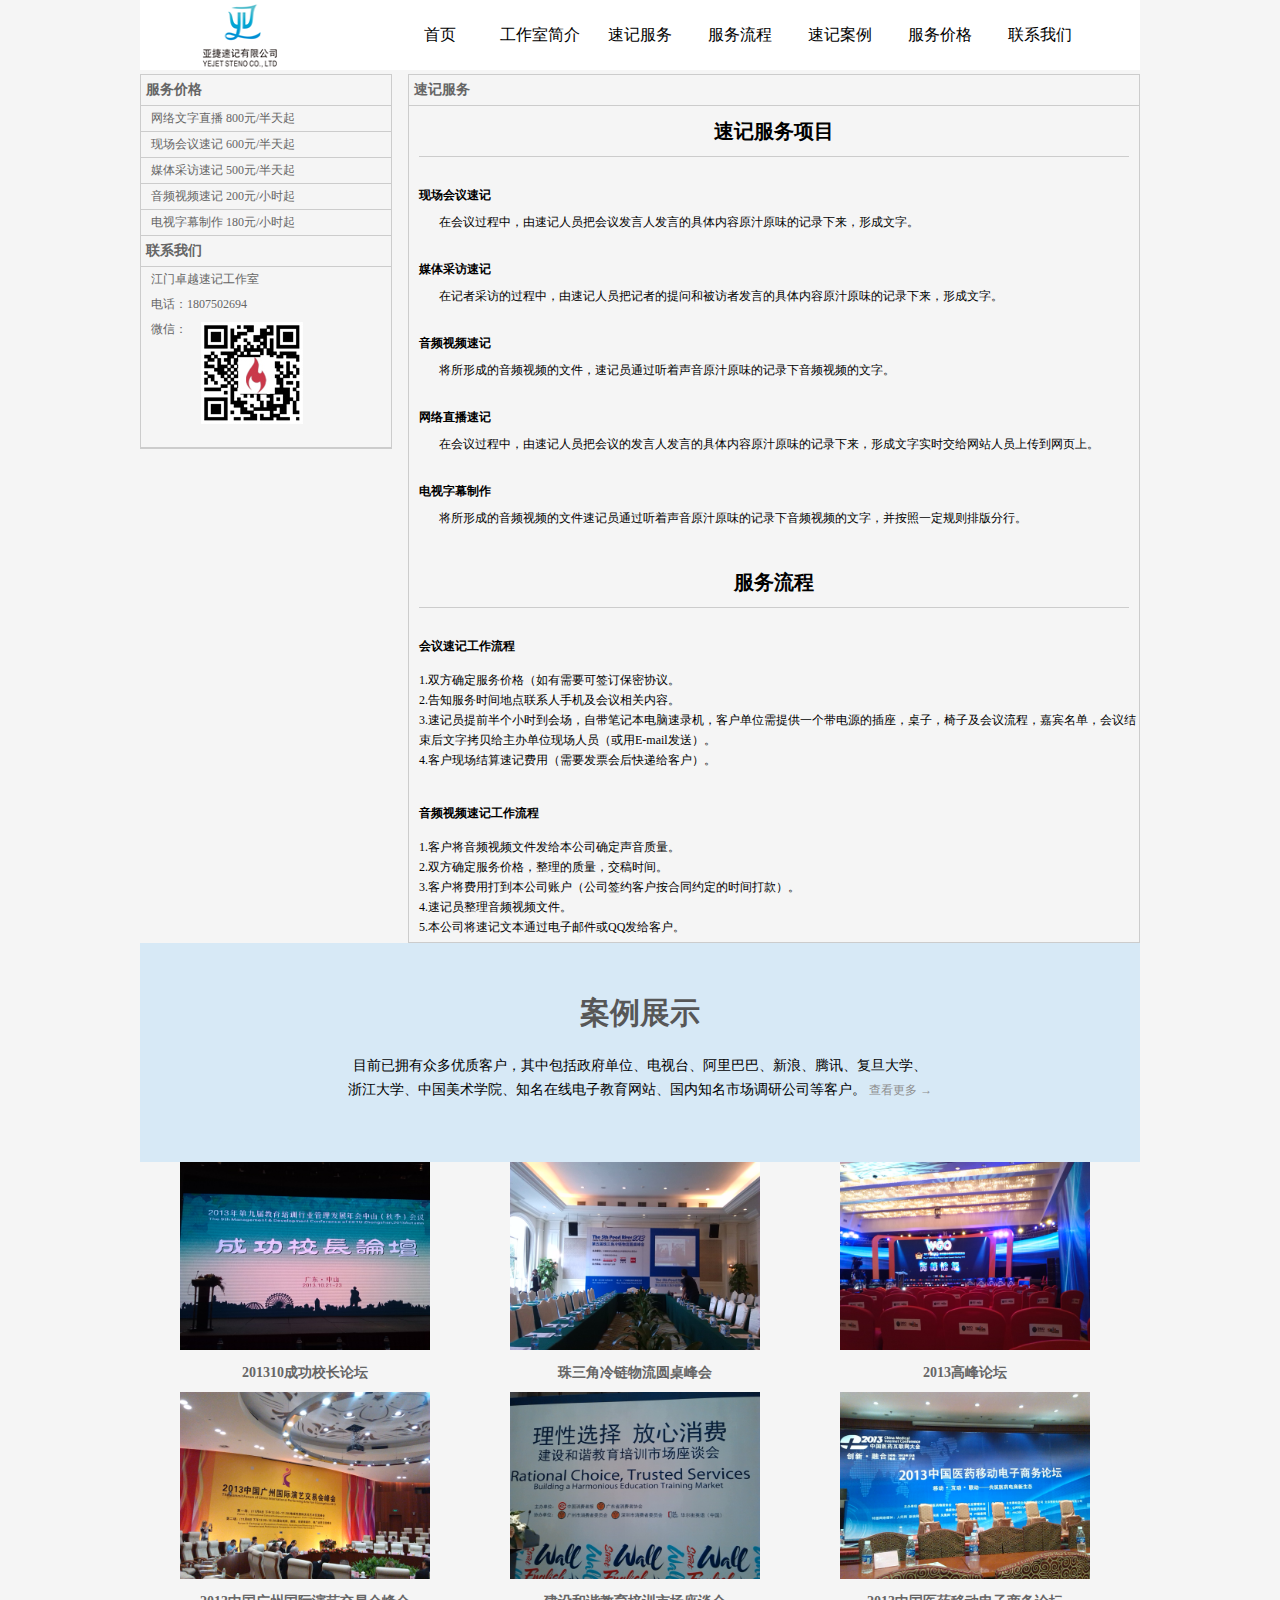
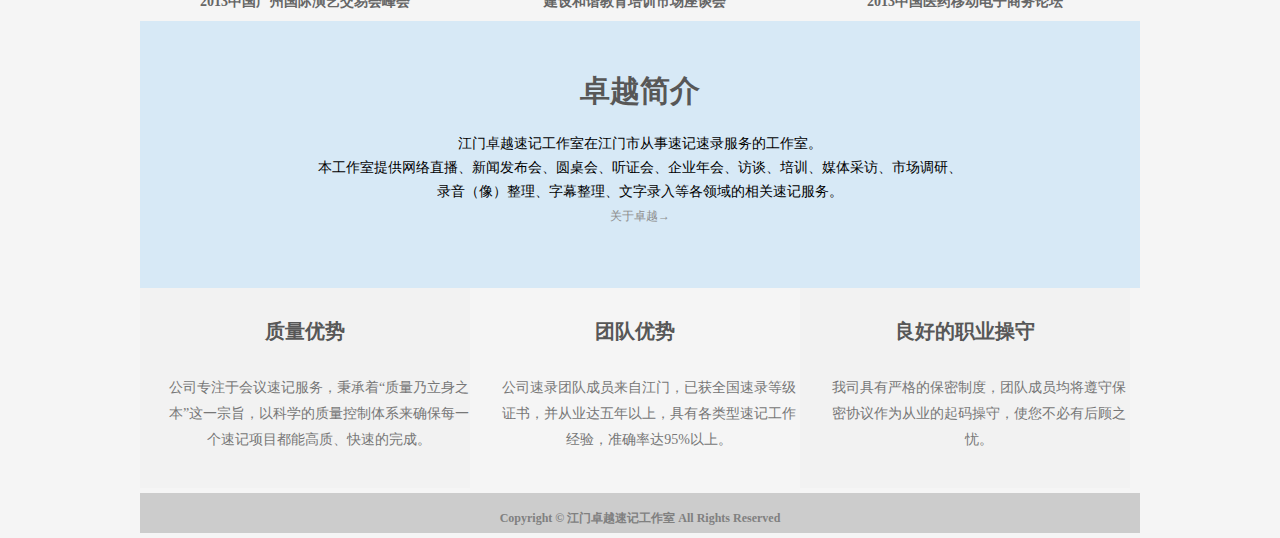
==== index.html @ 513dfbac "chance location" ====
<!DOCTYPE html>
<html lang="zh">
<head>
<meta charset="utf-8">
<meta name="viewport" content="width=device-width, initial-scale=1.0">
<title>首页-江门卓越速记工作室</title>
<link rel="stylesheet" href="css/main.css" type="text/css">
<meta name="keywords" content="首页、卓越速记、江门速记公司、广州速记公司、珠海速记公司、佛山速记、速记、卓越品质、江门速记服务" >
<meta name="description" content="江门速记高效专业选卓越速记（www.jmzysj.com），拥有丰富经验速记团队，先服务， 后收费，江门速记可信赖选择。咨询热线:18922044642">
</head>
<body>
  <html>
   <div class="wrap">
   	<div class="nav">
    <div  class="nav_left">
    	<img src="images/logo_副本.png" alt="江门卓越速记工作室" />
    </div>
    <div class="nav_mid">
      <div class="nav_right"></div><!--nav_right结束--> 
      <div class="nav_mid_left">
        <ul>
          <li><a href="#">首页</a></li>
          <li><a href="#company">工作室简介</a></li>
          <li><a href="#stService">速记服务</a></li>
          <li><a href="#serviceProcess">服务流程</a></li>
          <li><a href="#stCase">速记案例</a></li>
          <li><a href="#servicePrice">服务价格</a></li>
          <li><a href="#contactUs">联系我们</a></li>
        </ul>
      </div><!--nav_mid_left结束--> 
      
    </div><!--导航主体nav_mid结束-->
    
  </div><!--nav结束-->
  <section id="service">
  	<div class="service_items">
  		<a name="servicePrice"></a>
  		<ul>
  			<li><h3>服务价格</h3></li>
  			<li>
  				<ul class="detail">
  					<li>网络文字直播 800元/半天起</li>
  					<li>现场会议速记 600元/半天起</li>
  					<li>媒体采访速记 500元/半天起</li>
  					<li>音频视频速记 200元/小时起</li>
  					<li>电视字幕制作 180元/小时起</li>
  				</ul>
  			</li>
  			<a name="contactUs"></a>
  			<li><h3>联系我们</h3></li>
  			<li class="phone">
  				<p>江门卓越速记工作室<br>电话：1807502694 <br>微信：	</p>
  				<img src="images/qrcode.jpg" alt="">
  			</li>
  		</ul>
  	</div><!--service_items结束-->
  	<div class="content">
  		<div class="title">
  			<a name="stService"></a>
  			<h3>速记服务</h3>
  		</div><!--title结束-->
  		<div class="serviceProcess">
  			<h2>速记服务项目</h2>
  			<ul>
  				<li>现场会议速记</li>
  				<li>在会议过程中，由速记人员把会议发言人发言的具体内容原汁原味的记录下来，形成文字。</li>
  				<li>媒体采访速记 </li>
  				<li>在记者采访的过程中，由速记人员把记者的提问和被访者发言的具体内容原汁原味的记录下来，形成文字。</li>
  				<li>音频视频速记 </li>
  				<li>将所形成的音频视频的文件，速记员通过听着声音原汁原味的记录下音频视频的文字。</li>
  				<li>网络直播速记</li>
  				<li>在会议过程中，由速记人员把会议的发言人发言的具体内容原汁原味的记录下来，形成文字实时交给网站人员上传到网页上。 </li>
  				<li>
电视字幕制作  </li>
  				<li>将所形成的音频视频的文件速记员通过听着声音原汁原味的记录下音频视频的文字，并按照一定规则排版分行。</li>
  			</ul>
  		</div><!--serviceProcess结束-->
  		<div class="serviceProcess1">
  			<div class="navs">
  				<a name="serviceProcess"></a>
  				<h2>服务流程</h2>
  			<h1>会议速记工作流程</h1>
  			<p>1.双方确定服务价格（如有需要可签订保密协议。</p>
  		    <p>2.告知服务时间地点联系人手机及会议相关内容。</p>
			<p>3.速记员提前半个小时到会场，自带笔记本电脑速录机，客户单位需提供一个带电源的插座，桌子，椅子及会议流程，嘉宾名单，会议结</p>
			<p>束后文字拷贝给主办单位现场人员（或用E-mail发送）。</p>   
			<p>4.客户现场结算速记费用（需要发票会后快递给客户）。</p>
  			<h1>音频视频速记工作流程</h1>	
  			<p>1.客户将音频视频文件发给本公司确定声音质量。</p>
  			<p>2.双方确定服务价格，整理的质量，交稿时间。</p>
  			<p>3.客户将费用打到本公司账户（公司签约客户按合同约定的时间打款）。</p>
  			<p>4.速记员整理音频视频文件。</p>
  			<p>5.本公司将速记文本通过电子邮件或QQ发给客户。</p>
			
  			</div>
  			
			
  		</div><!--serviceProcess结束-->
  	</div><!--content结束-->
  	<div class="serviceProcess"></div>
  </section><!--service结束-->

  <section id="recent-works">
  <div class="container">
    <div class="center">
      <h2>案例展示</h2>
<!--      <hr>-->
      <p class="lead">目前已拥有众多优质客户，其中包括政府单位、电视台、阿里巴巴、新浪、腾讯、复旦大学、<br>浙江大学、中国美术学院、知名在线电子教育网站、国内知名市场调研公司等客户。 <a href="portfolio.html" class="readmore">查看更多 →</a></p>
    </div>
		<div class="row">
			<a name="stCase"></a>
      <div class="col-xs-12 col-sm-4 col-md-4">
        <div class="recent-work-wrap"> <img class="img-responsive" src="images/IMG_20131023_132731.jpg" alt="">
          <div class="overlay">
            <div class="recent-work-inner">
              <h3>201310成功校长论坛</h3>
             </div>
          </div>
        </div>
      </div>
      <div class="col-xs-12 col-sm-4 col-md-4">
        <div class="recent-work-wrap"> <img class="img-responsive" src="images/IMG_20131025_084351.jpg" alt="">
          <div class="overlay">
            <div class="recent-work-inner">
              <h3>珠三角冷链物流圆桌峰会</h3>
              </div>
          </div>
        </div>
      </div>
      <div class="col-xs-12 col-sm-4 col-md-4">
        <div class="recent-work-wrap"> <img class="img-responsive" src="images/IMG_20131106_092127.jpg" alt="">
          <div class="overlay">
            <div class="recent-work-inner">
              <h3>2013高峰论坛</h3>
              </div>
          </div>
        </div>
      </div>
      <div class="col-xs-12 col-sm-4 col-md-4">
        <div class="recent-work-wrap"><img class="img-responsive" src="images/IMG_20131108_134038.jpg" alt="">
          <div class="overlay">
            <div class="recent-work-inner">
              <h3>2013中国广州国际演艺交易会峰会</h3>
              
              </div>
          </div>
        </div>
      </div>
      <div class="col-xs-12 col-sm-4 col-md-4">
        <div class="recent-work-wrap"> <img class="img-responsive" src="images/IMG_20131129_134812.jpg" alt="">
          <div class="overlay">
            <div class="recent-work-inner">
              <h3>建设和谐教育培训市场座谈会</h3>
             
              </div>
          </div>
        </div>
      </div>
      <div class="col-xs-12 col-sm-4 col-md-4">
        <div class="recent-work-wrap"> <img class="img-responsive" src="images/IMG_20131204_175449.jpg" alt="">
          <div class="overlay">
            <div class="recent-work-inner">
              <h3>2013中国医药移动电子商务论坛</h3>
              </div>
          </div>
        </div>
      </div>
    </div><!--row结束-->		  
  </div><!--container结束-->
</section><!--recent-works结束-->
  <section id="feature">
  	<div class="container">
  	    <a name="company"></a>
  		<div class="center">
  			<h2>卓越简介</h2>
  		<p class="lead">江门卓越速记工作室在江门市从事速记速录服务的工作室。<br> 本工作室提供网络直播、新闻发布会、圆桌会、听证会、企业年会、访谈、培训、媒体采访、市场调研、<br>录音（像）整理、字幕整理、文字录入等各领域的相关速记服务。<br><a href="">关于卓越→</a></p>
  		</div><!--center结束-->
  	<div class="row">
      <div class="features">
        <div class="col-md-4 col-sm-6">
          <div class="feature-wrap feature1"> <i class="fa fa-laptop"></i>
            <h2>质量优势</h2>
            <h3>公司专注于会议速记服务，秉承着“质量乃立身之本”这一宗旨，以科学的质量控制体系来确保每一个速记项目都能高质、快速的完成。</h3>
          </div><!--feature-wrap结束-->
        </div><!--col-md-4 col-sm-6结束-->
        <div class="col-md-4 col-sm-6">
          <div class="feature-wrap feature2"> <i class="fa fa-code"></i>
            <h2>团队优势</h2>
            <h3>公司速录团队成员来自江门，已获全国速录等级证书，并从业达五年以上，具有各类型速记工作经验，准确率达95%以上。</h3>
          </div><!--feature-wrap-->
        </div><!--col-md-4 col-sm-6-->
        <div class="col-md-4 col-sm-6">
          <div class="feature-wrap feature3"> <i class="fa fa-bullhorn"></i>
            <h2>良好的职业操守</h2>
            <h3>我司具有严格的保密制度，团队成员均将遵守保密协议作为从业的起码操守，使您不必有后顾之忧。</h3>
          </div><!--feature-wrap-->
        </div><!--col-md-4 col-sm-6-->
      </div><!--features结束-->
    </div><!--row结束-->
  </div><!--container结束-->
  </section><!--feature结束-->
<footer>
	<div class="footer">
		<p>Copyright © 江门卓越速记工作室 All Rights Reserved</p>
	</div>
</footer>
  </div><!--wrap结束-->
  </html>
</body>
---- css/main.css ----
@charset "gb2312";
/* CSS Document */
*{
	margin:0;
	padding:0;
	font-size: 12px;
}

body{
	background-color: #F5F5F5;
	width: 1000px;
	margin: 0 auto;
}


h2{
	font-weight: 600;
    font-family: 'Open Sans', sans-serif;
    color: #575757;
    font-size: 20px;
}

p {
    margin: 0 0 10px;
}

.nav_left{
	display: inline;
	float: left;
}

.nav_left img{
	width: 100px;
	height: 70px;
	background: #fff;
	padding-left: 50px;
}


.nav_mid_left{
	width: 750px;
	height: 70px;
	display: inline;
	float: right;
	background: #fff;
}
.nav_mid_left ul{
	width: 100%;
}

.nav_mid_left li{
	float: left;
	list-style-type: none;
	text-align: center;
}

.nav_mid_left li a{
	text-decoration: none;
	display: inline-block;
	background: #fff;
	font-family: "微软雅黑";
	font-size: 16px;
	width: 100px;
	height: 70px;
	line-height: 70px;
}

.nav_mid_left li a:link,.nav_mid_left li a:visited{
	color: #000;
}

.nav_mid_left li a:active,.nav_mid_left li a:hover{
	background-color: #cc1b1b;
}

.nav_right{
	background-color: #fff;
	width: 100px;
	height: 70px;
	float: left;
}


#feature {
    background: #f2f2f2;
    padding-bottom: 0px;
    clear: both;
    
}

.center{
	text-align: center;
    padding-bottom: 40px;
    background: #d7e9f6;
}

.center h2{
	font-size: 30px;
    margin-bottom: 20px;
    padding-top: 50px;
}

.service_items{
	display: inline-block;
	width: 250px;
	float: left;
	border: solid 1px #ccc;
	clear: both;
}

.service_items li{
	list-style-type: none;
}

.service_items h3,.title h3{
	color: #666;
	font-size: 14px;
	font-family: "微软雅黑";
	height: 30px;
	line-height: 30px;
	border-bottom: solid 1px #ccc;
	padding-left: 5px;
}

.detail li{
	color: #666;
	font-size: 12px;
	font-family: "微软雅黑";
	height: 25px;
	line-height: 25px;
	border-bottom: solid 1px #ccc;
	padding-left: 10px;
}

.phone{
	color: #666;
	font-size: 12px;
	font-family: "微软雅黑";
	height: 180px;
	line-height: 25px;
	border-bottom: solid 1px #ccc;
	padding-left: 10px;
}

.phone img{
	margin-left:50px; 
	margin-top: -30px;
}

.content{
	display: inline-block;
	width: 730px;
	border: solid 1px #ccc; 
	float: right;
}

.title{
	height: 30px;
	border-bottom: solid 1px #ccc;
}

.serviceProcess h2{
	text-align: center;
	height: 50px;
	line-height: 50px;
	margin: 0 10px;
	border-bottom: solid 1px #ccc;
	color: #000;
}

.serviceProcess li{
	list-style-type: none;
}

.serviceProcess li:nth-child(odd){
	padding:30px 0 10px 10px;
	font-weight: 600;
}

.serviceProcess li:nth-child(even){
	padding:0px 0 0px 30px;

}

.serviceProcess1
{
	min-height: 380px;
}
.serviceProcess1 h2{
	text-align: center;
	height: 50px;
	line-height: 50px;
	margin: 0 10px;
	border-bottom: solid 1px #ccc;
	color: #000;
	padding-top: 30px;
}


.navs h1{
	padding:30px 0 20px 10px;
}

.navs p{
	padding-left: 10px;
	height: 10px;
	line-height: 10px;
}

.lead {
    font-size: 14px;
    line-height: 24px;
    font-weight: 400;
    margin-bottom: 20px;
}

.lead a{
	text-decoration: none;
}

.lead a:link,.lead a:visited{
	text-decoration: none;
	color: #8e8e8e;
}

.row{
	width: 100%;
	text-align: center;
	background: #666;
	clear: both;
}

.feature-wrap{
	width: 330px;
	height: 200px;
	display: inline-block;
	float:left;

}
.feature-wrap h2{
	text-align: center;
	padding: 30px 0;
}

.feature-wrap h3{
	font-size: 14px;
    color: #777;
    font-weight: 400;
    line-height: 26px;
    margin-left: 2em;
}

.feature1{
    background: #f2f2f2;
}

.feature2{
    background: ;
}

.feature3{
    background: #f2f2f2;
}

#recent-works{
	clear: both;
}

.recent-work-wrap{
	display: inline-block;
	width: 330px;
	float: left;
}

.img-responsive{
	width: 250px;
}

.recent-work-inner{
	padding: 10px 0;
}

.recent-work-inner h3{
	font-size: 14px;
	color: #666;
}

.footer
{
    margin-top:5px;
    float: left;
    clear: both;
    width:100%;
    height:40px;
    background-color:#ccc;
}
.footer p
{
    color:grey;
    text-align: center;
    line-height:40px;
    font-weight:bold;   
    padding-top: 5px;
}
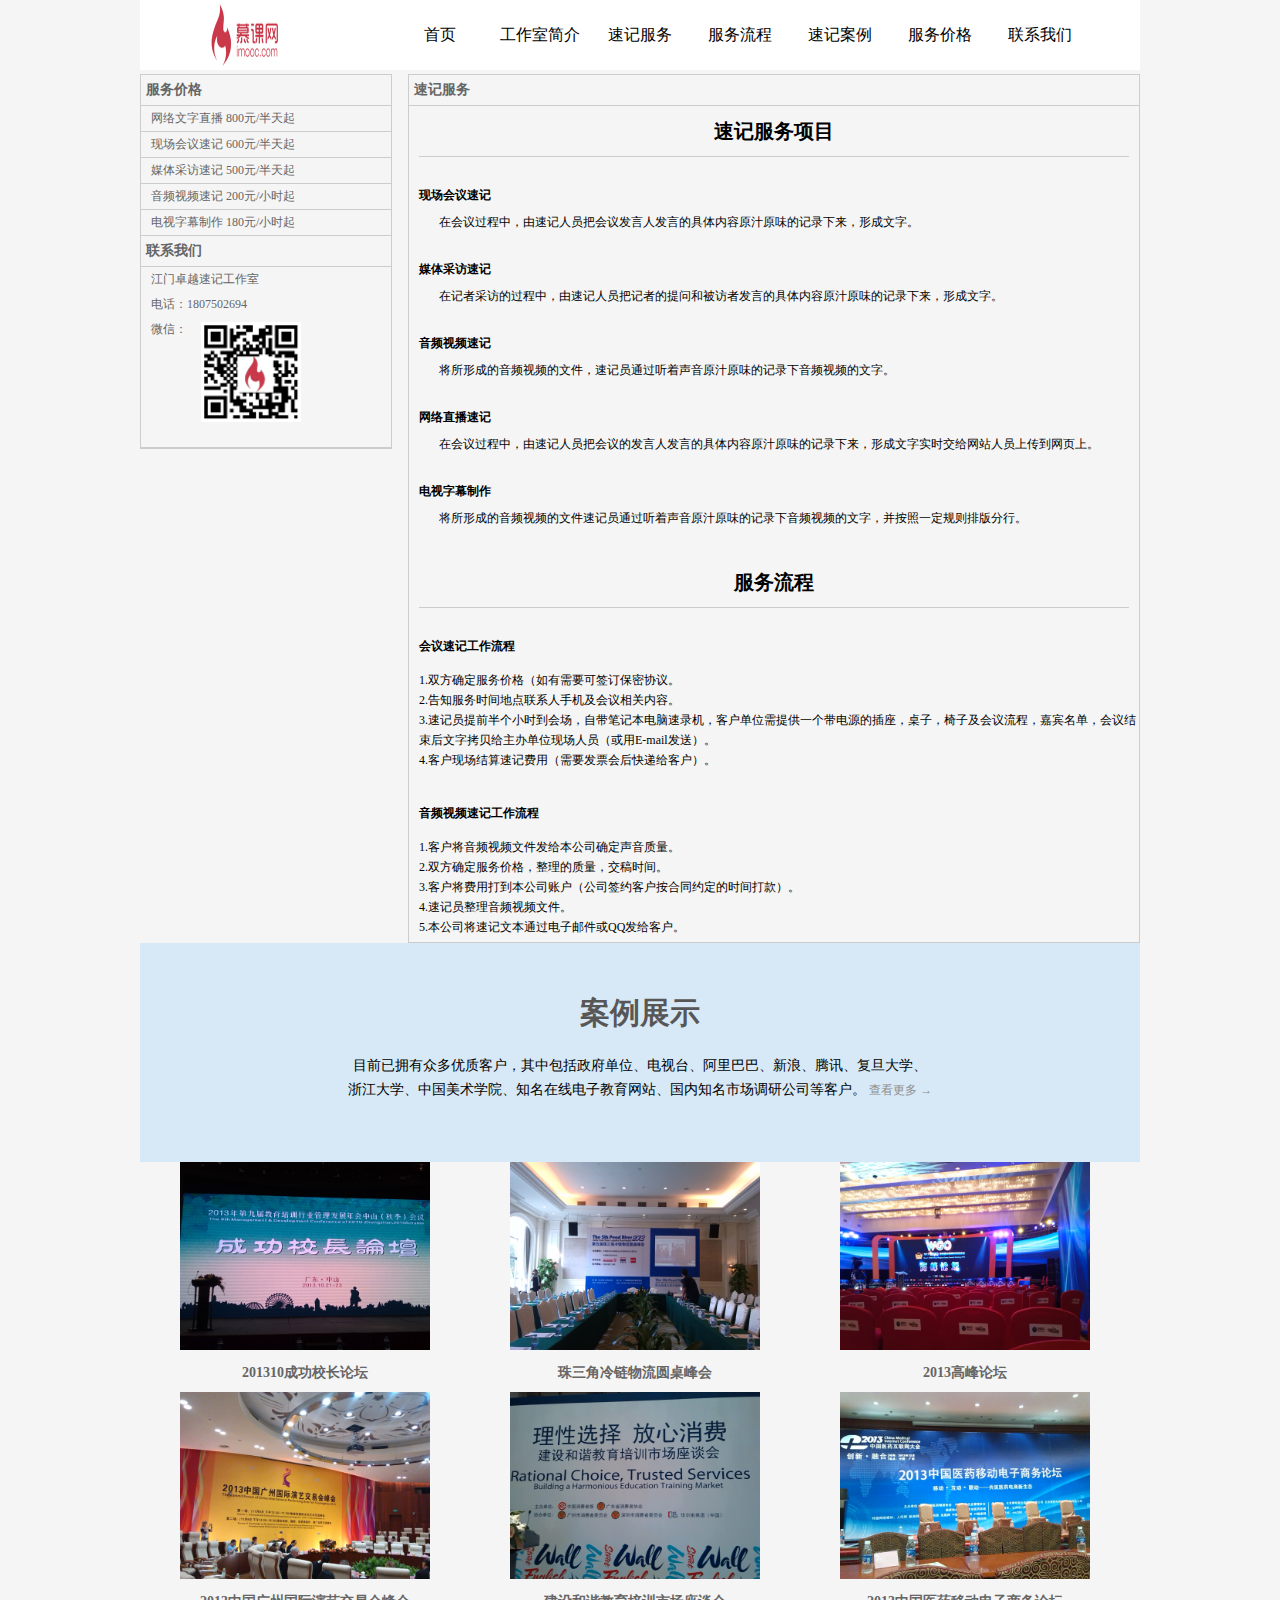
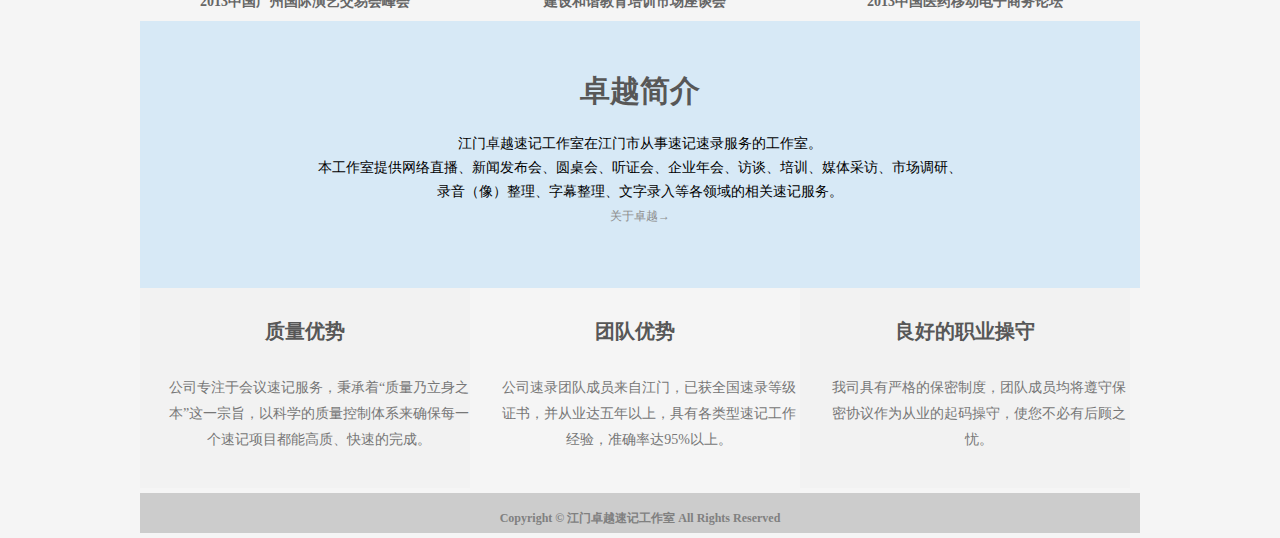
==== commit 9a2b3aac: "change logo" ====
--- a/index.html
+++ b/index.html
@@ -13,7 +13,7 @@
    <div class="wrap">
    	<div class="nav">
     <div  class="nav_left">
-    	<img src="images/logo_副本.png" alt="江门卓越速记工作室" />
+    	<img src="images/logo.jpg" alt="江门卓越速记工作室" />
     </div>
     <div class="nav_mid">
       <div class="nav_right"></div><!--nav_right结束--> 
@@ -50,7 +50,7 @@
   			<li><h3>联系我们</h3></li>
   			<li class="phone">
   				<p>江门卓越速记工作室<br>电话：1807502694 <br>微信：	</p>
-  				<img src="images/qrcode.jpg" alt="">
+  				<img src="images/qrcode.jpg" alt="" style="width: 100px;height: 100px;">
   			</li>
   		</ul>
   	</div><!--service_items结束-->
@@ -206,4 +206,4 @@
 </footer>
   </div><!--wrap结束-->
   </html>
-</body>+</body>
